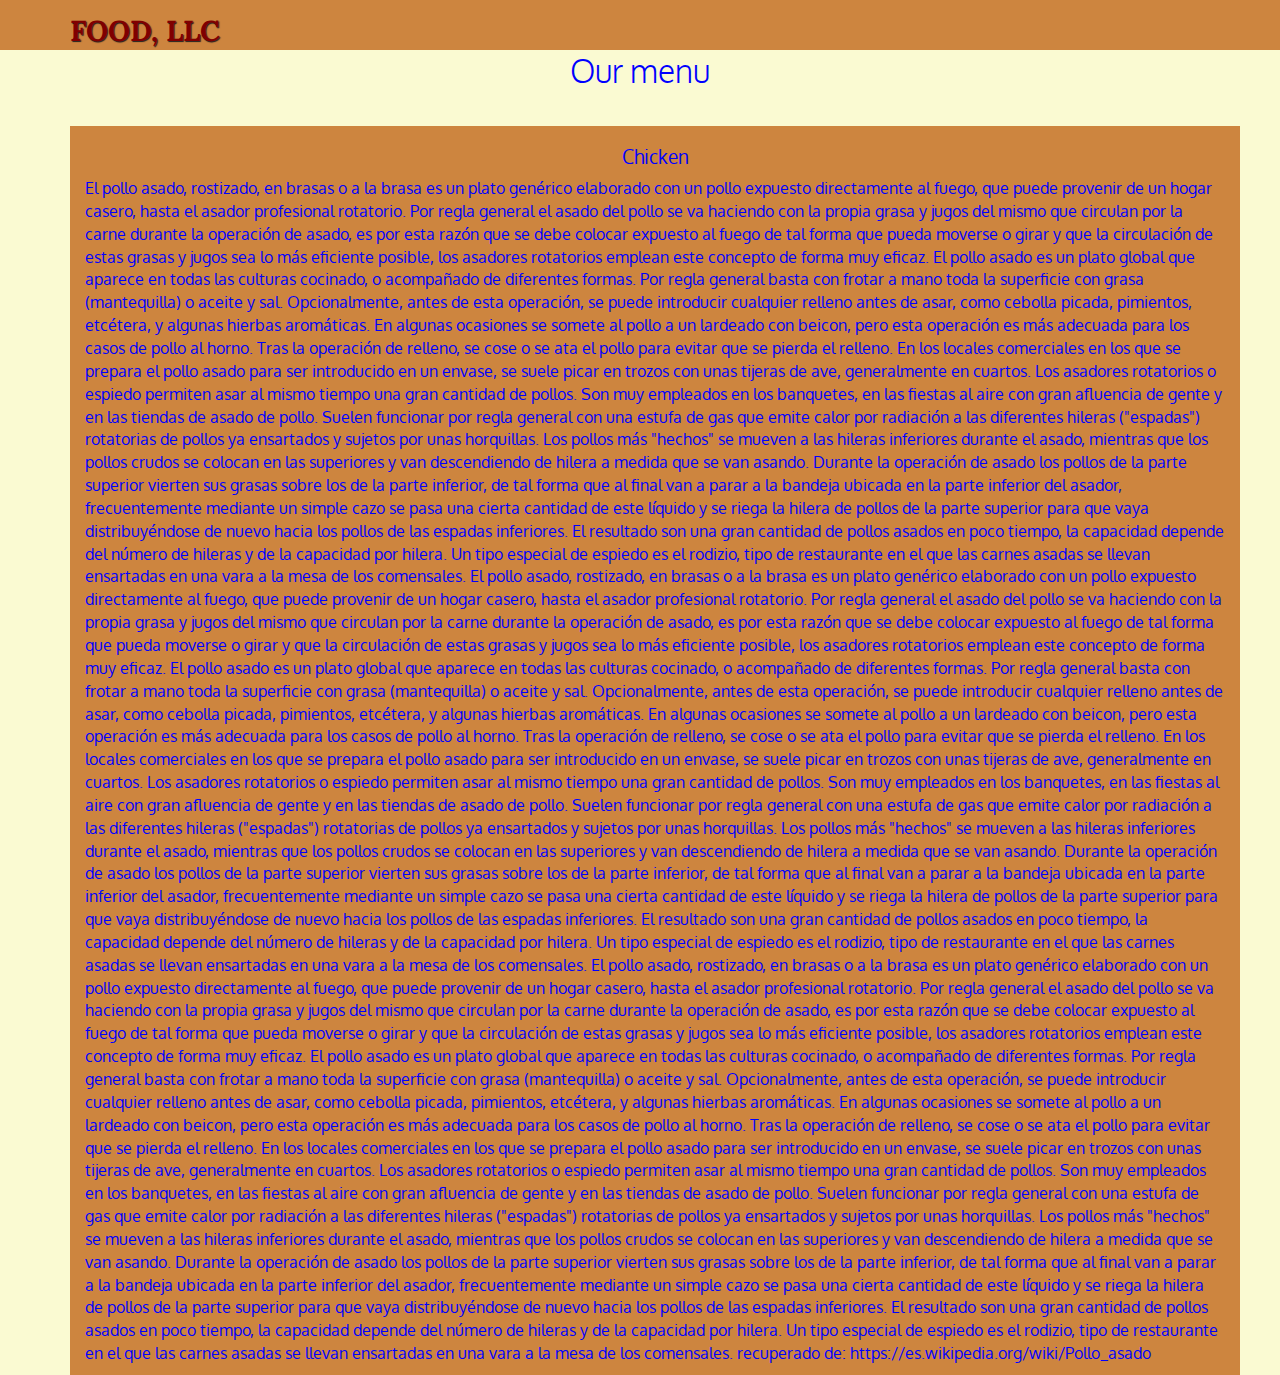
==== index.html @ a10d631d "mod3" ====
<!DOCTYPE html>
<html lang="en">
  <head>
    <meta charset="utf-8">
    <meta http-equiv="X-UA-Compatible" content="IE=edge">
    <meta name="viewport" content="width=device-width, initial-scale=1">
    <title>MOD3</title>
    <link rel="stylesheet" href="bootstrap.min.css">
    <link rel="stylesheet" href="styles-mod3.css">
    <link rel="preconnect" href="https://fonts.googleapis.com">
	  <link rel="preconnect" href="https://fonts.gstatic.com" crossorigin>
	  <link href="https://fonts.googleapis.com/css2?family=Oxygen&display=swap" rel="stylesheet">
    <link rel="stylesheet" type="text/css" href="//fonts.googleapis.com/css?family=Lora" />
  </head>  
<body>
  <header>
    <nav id="header-nav" class="navbar navbar-default navbar-fixed-top">
      <div class="container">
        <div class="navbar-header">

          <div class="navbar-brand">
            <a href="index.html"><h1>Food, LLC</h1></a>
          </div>

          <button type="button" class="navbar-toggle collapsed" data-toggle="collapse" data-target="#collapsable-nav" aria-expanded="false">
            <span class="sr-only">Toggle navigation</span>
            <span class="icon-bar"></span>
            <span class="icon-bar"></span>
            <span class="icon-bar"></span>  
          </button>
        </div>

        <div id="collapsable-nav" class="collapse navbar-collapse">
            <ul id="nav-list" class="nav navbar-nav navbar-right">
              </li>
              <li class="visible-xs">
                <a href="Chicken.html">
                  <span class="glyphicon glyphicon-certificat"></span><br class="hidden-xs"> Chicken</a>
              </li>
              <li class="visible-xs">
                <a href="#">
                  <span class="glyphicon glyphicon-certificat"></span>
                <br class="hidden-xs"> Beef</a>
              </li>
              <li class="visible-xs">
                <a href="#">
                  <span class="glyphicon glyphicon-certificat"></span>
                  <br class="hidden-xs"> Sushi </a>
              </li>
          </ul>
        </div>
      </div>
    </nav>
  </header>

  <div id="main-content" class="container">
    <div class="jumbotron">
      <p class="text-center" class="visible-xs">Our menu</p>
    </div>

    <div id="text" class="container">
      <h2>Chicken</h2>
      <p>El pollo asado, rostizado, en brasas o a la brasa es un plato genérico elaborado con un pollo expuesto directamente al fuego, que puede provenir de un hogar casero, hasta el asador profesional rotatorio. Por regla general el asado del pollo se va haciendo con la propia grasa y jugos del mismo que circulan por la carne durante la operación de asado, es por esta razón que se debe colocar expuesto al fuego de tal forma que pueda moverse o girar y que la circulación de estas grasas y jugos sea lo más eficiente posible, los asadores rotatorios emplean este concepto de forma muy eficaz. El pollo asado es un plato global que aparece en todas las culturas cocinado, o acompañado de diferentes formas.
      Por regla general basta con frotar a mano toda la superficie con grasa (mantequilla) o aceite y sal. Opcionalmente, antes de esta operación, se puede introducir cualquier relleno antes de asar, como cebolla picada, pimientos, etcétera, y algunas hierbas aromáticas. En algunas ocasiones se somete al pollo a un lardeado con beicon, pero esta operación es más adecuada para los casos de pollo al horno. Tras la operación de relleno, se cose o se ata el pollo para evitar que se pierda el relleno. En los locales comerciales en los que se prepara el pollo asado para ser introducido en un envase, se suele picar en trozos con unas tijeras de ave, generalmente en cuartos.
      Los asadores rotatorios o espiedo permiten asar al mismo tiempo una gran cantidad de pollos. Son muy empleados en los banquetes, en las fiestas al aire con gran afluencia de gente y en las tiendas de asado de pollo. Suelen funcionar por regla general con una estufa de gas que emite calor por radiación a las diferentes hileras ("espadas") rotatorias de pollos ya ensartados y sujetos por unas horquillas. Los pollos más "hechos" se mueven a las hileras inferiores durante el asado, mientras que los pollos crudos se colocan en las superiores y van descendiendo de hilera a medida que se van asando.

      Durante la operación de asado los pollos de la parte superior vierten sus grasas sobre los de la parte inferior, de tal forma que al final van a parar a la bandeja ubicada en la parte inferior del asador, frecuentemente mediante un simple cazo se pasa una cierta cantidad de este líquido y se riega la hilera de pollos de la parte superior para que vaya distribuyéndose de nuevo hacia los pollos de las espadas inferiores. El resultado son una gran cantidad de pollos asados en poco tiempo, la capacidad depende del número de hileras y de la capacidad por hilera.

      Un tipo especial de espiedo es el rodizio, tipo de restaurante en el que las carnes asadas se llevan ensartadas en una vara a la mesa de los comensales.
      El pollo asado, rostizado, en brasas o a la brasa es un plato genérico elaborado con un pollo expuesto directamente al fuego, que puede provenir de un hogar casero, hasta el asador profesional rotatorio. Por regla general el asado del pollo se va haciendo con la propia grasa y jugos del mismo que circulan por la carne durante la operación de asado, es por esta razón que se debe colocar expuesto al fuego de tal forma que pueda moverse o girar y que la circulación de estas grasas y jugos sea lo más eficiente posible, los asadores rotatorios emplean este concepto de forma muy eficaz. El pollo asado es un plato global que aparece en todas las culturas cocinado, o acompañado de diferentes formas.
      Por regla general basta con frotar a mano toda la superficie con grasa (mantequilla) o aceite y sal. Opcionalmente, antes de esta operación, se puede introducir cualquier relleno antes de asar, como cebolla picada, pimientos, etcétera, y algunas hierbas aromáticas. En algunas ocasiones se somete al pollo a un lardeado con beicon, pero esta operación es más adecuada para los casos de pollo al horno. Tras la operación de relleno, se cose o se ata el pollo para evitar que se pierda el relleno. En los locales comerciales en los que se prepara el pollo asado para ser introducido en un envase, se suele picar en trozos con unas tijeras de ave, generalmente en cuartos.
      Los asadores rotatorios o espiedo permiten asar al mismo tiempo una gran cantidad de pollos. Son muy empleados en los banquetes, en las fiestas al aire con gran afluencia de gente y en las tiendas de asado de pollo. Suelen funcionar por regla general con una estufa de gas que emite calor por radiación a las diferentes hileras ("espadas") rotatorias de pollos ya ensartados y sujetos por unas horquillas. Los pollos más "hechos" se mueven a las hileras inferiores durante el asado, mientras que los pollos crudos se colocan en las superiores y van descendiendo de hilera a medida que se van asando.

      Durante la operación de asado los pollos de la parte superior vierten sus grasas sobre los de la parte inferior, de tal forma que al final van a parar a la bandeja ubicada en la parte inferior del asador, frecuentemente mediante un simple cazo se pasa una cierta cantidad de este líquido y se riega la hilera de pollos de la parte superior para que vaya distribuyéndose de nuevo hacia los pollos de las espadas inferiores. El resultado son una gran cantidad de pollos asados en poco tiempo, la capacidad depende del número de hileras y de la capacidad por hilera.

      Un tipo especial de espiedo es el rodizio, tipo de restaurante en el que las carnes asadas se llevan ensartadas en una vara a la mesa de los comensales.
      El pollo asado, rostizado, en brasas o a la brasa es un plato genérico elaborado con un pollo expuesto directamente al fuego, que puede provenir de un hogar casero, hasta el asador profesional rotatorio. Por regla general el asado del pollo se va haciendo con la propia grasa y jugos del mismo que circulan por la carne durante la operación de asado, es por esta razón que se debe colocar expuesto al fuego de tal forma que pueda moverse o girar y que la circulación de estas grasas y jugos sea lo más eficiente posible, los asadores rotatorios emplean este concepto de forma muy eficaz. El pollo asado es un plato global que aparece en todas las culturas cocinado, o acompañado de diferentes formas.
      Por regla general basta con frotar a mano toda la superficie con grasa (mantequilla) o aceite y sal. Opcionalmente, antes de esta operación, se puede introducir cualquier relleno antes de asar, como cebolla picada, pimientos, etcétera, y algunas hierbas aromáticas. En algunas ocasiones se somete al pollo a un lardeado con beicon, pero esta operación es más adecuada para los casos de pollo al horno. Tras la operación de relleno, se cose o se ata el pollo para evitar que se pierda el relleno. En los locales comerciales en los que se prepara el pollo asado para ser introducido en un envase, se suele picar en trozos con unas tijeras de ave, generalmente en cuartos.
      Los asadores rotatorios o espiedo permiten asar al mismo tiempo una gran cantidad de pollos. Son muy empleados en los banquetes, en las fiestas al aire con gran afluencia de gente y en las tiendas de asado de pollo. Suelen funcionar por regla general con una estufa de gas que emite calor por radiación a las diferentes hileras ("espadas") rotatorias de pollos ya ensartados y sujetos por unas horquillas. Los pollos más "hechos" se mueven a las hileras inferiores durante el asado, mientras que los pollos crudos se colocan en las superiores y van descendiendo de hilera a medida que se van asando.

      Durante la operación de asado los pollos de la parte superior vierten sus grasas sobre los de la parte inferior, de tal forma que al final van a parar a la bandeja ubicada en la parte inferior del asador, frecuentemente mediante un simple cazo se pasa una cierta cantidad de este líquido y se riega la hilera de pollos de la parte superior para que vaya distribuyéndose de nuevo hacia los pollos de las espadas inferiores. El resultado son una gran cantidad de pollos asados en poco tiempo, la capacidad depende del número de hileras y de la capacidad por hilera.

      Un tipo especial de espiedo es el rodizio, tipo de restaurante en el que las carnes asadas se llevan ensartadas en una vara a la mesa de los comensales.
      recuperado de: https://es.wikipedia.org/wiki/Pollo_asado</p>
    </div>
  </div>

  <script src="jquery-2.1.4.min.js"></script>
  <script src="bootstrap.min.js"></script>
  <script src="script.js"></script>

</body>
</html>
---- styles-mod3.css ----
body {
  font-size: 16px;
  color: #fff;
  background-color: lightgoldenrodyellow;
  font-family: 'Oxygen', sans-serif;
}

/**header **/
#header-nav {
  background-color: #CD853F;
  border-radius: 0;
  border: 0;
  width: 100%;
}

.navbar-brand {
  padding-top: 20px;
}

.navbar-brand h1 { /*restaurant name */
  font-family: 'Lora', serif;
  color: #800000;
  font-size: 1.6em;
  text-transform: uppercase;
  font-weight: bold;
  text-shadow: 1px 1px 1px #222;
  margin-top: 0;
  margin-bottom: 0;
  line-height: .75;
}

#nav-list{
  margin-top: 10px;
}
#nav-list a {
  background-color: lightgray;
  color: blueviolet;
  text-align: center;
}
#nav-list a:hover {
  background: #E7E7E7;
}
#nav-list a span {
  font-size: 1.8em;
}

.navbar-header button.navbar-toggle, .navbar-header .icon-bar {
  border: 1px solid #61122f;
}

.navbar-header button.navbar-toggle{
  clear: both;
  margin-top: -30px;
}

/* END HEADER */

.container .jumbotron {
  width: 100%;
  height: 50px;
  background-color: lightgoldenrodyellow;
}
.container .jumbotron p {
  text-align: center;
  color: blue;
  font-size: 2.0em;
}
.container .container {
  background-color: #CD853F;
}
.container .container h2 {
  color: blue;
  text-align: center;
  font-size: 1.2em;
}
.container .container p {
  color: blue;
}

/* FOOTHER */
.panel-footer {
margin-top: 30px;
padding: 35px;
padding-bottom: 30px;
background-color: #222;
border-top: 0;
}
.panel-footer div.row {
  margin-top: 35px;
}
#hours, #address {
  line-height: 2;
}
#hours > span, #address > span {
  font-size: 1.3em;
}
#address p {
  color: #557c3e;
  font-size: .8em;
  line-height: 1.8;
}
#testimonials {
  font-style: italic;
}
#testimonials p:nth-child(2) {
  margin-top: 25px;
}

/*END FOOTHER*/

/*menu categories page*/
.category-tile{
  position: relative;
  border: 2px solid #3f0c1f;
  overflow: hidden;
  width: 200px;
  height: 200px;
  margin: 0 auto 15px;
}
.category-tile span {
  position: absolute;
  bottom: 0;
  right: 0;
  width: 100%;
  text-align: center;
  font-size: 1.2em;
  text-transform: uppercase;
  background-color: #000;
  color: #fff;
  opacity: .8;
}
.category-tile:hover {
  box-shadow: 0 1px 5px 1px #cccccc;
}

#menu-categories-tile + div {
  margin-bottom: 50px;
}
/* End menu categories*/

/*single category page*/
.menu-item-tile {
  margin-bottom: 25px;
}
.menu-item-tile hr {
  width: 80%;
}
.menu-item-tile .menu-item-price {
  font-size: 1.1em;
  text-align: right;
  margin-top: -15px;
  margin-right: -15px;
}
.menu-item-tile .menu-item-price span {
  font-size: .6em;
}
.menu-item-photo {
  position: relative;
  border: 2px solid #3f0c1f;
  overflow: hidden;
  padding: 0;
  margin-right: -15px;
  margin-left: auto;
  margin-bottom: 20px;
  max-width: 250px;
}
.menu-item-photo div {
  position: absolute;
  bottom: 0;
  right: 0;
  width: 80px;
  background-color: #557c3e;
  text-align: center;
}
.menu-item-description {
  padding-right: 30px;
}
h3.menu-item-tile {
  margin: 0 0 10px;
}
.menu-item-details {
  font-size: .9em;
  font-style: italic;
}

/********** Large devices only **********/
@media (min-width: 1200px) {
 
}

/********** Medium devices only **********/
@media (min-width: 992px) and (max-width: 1199px) {
}

/********** Small devices only **********/
@media (min-width: 768px) and (max-width: 991px) {
.container .jumbotron {
  width: 100%;
  height: 50px;
  margin-top: 60px;
  background-color: lightgoldenrodyellow;
  }
 } 
/********** Extra small devices only **********/
@media (max-width: 767px) {
  /* header */
  .navbar-brand {
    padding-top: 10px;
    height: 80px;
  }

  #collapsable-nav a {
    font-size: 1.2em;
  }

  #collapsable-nav a span {
    font-size: 1em;
    margin-right: 5px;
  }

  #xs-deliver {
    margin-top: 5px;
    font-size: .7em;
    letter-spacing: .1em;
    text-transform: uppercase;
  }

  .panel-footer section {
    margin-bottom: 30px;
    text-align: center;
  }
  .panel-footer section:nth-child(3) {
    margin-bottom: 0;
  }
  .panel-footer section hr {
    width: 50%;
  }
  .container .jumbotron {
  width: 100%;
  height: 50px;
  margin-top: 60px;
  background-color: lightgoldenrodyellow;
  }
}
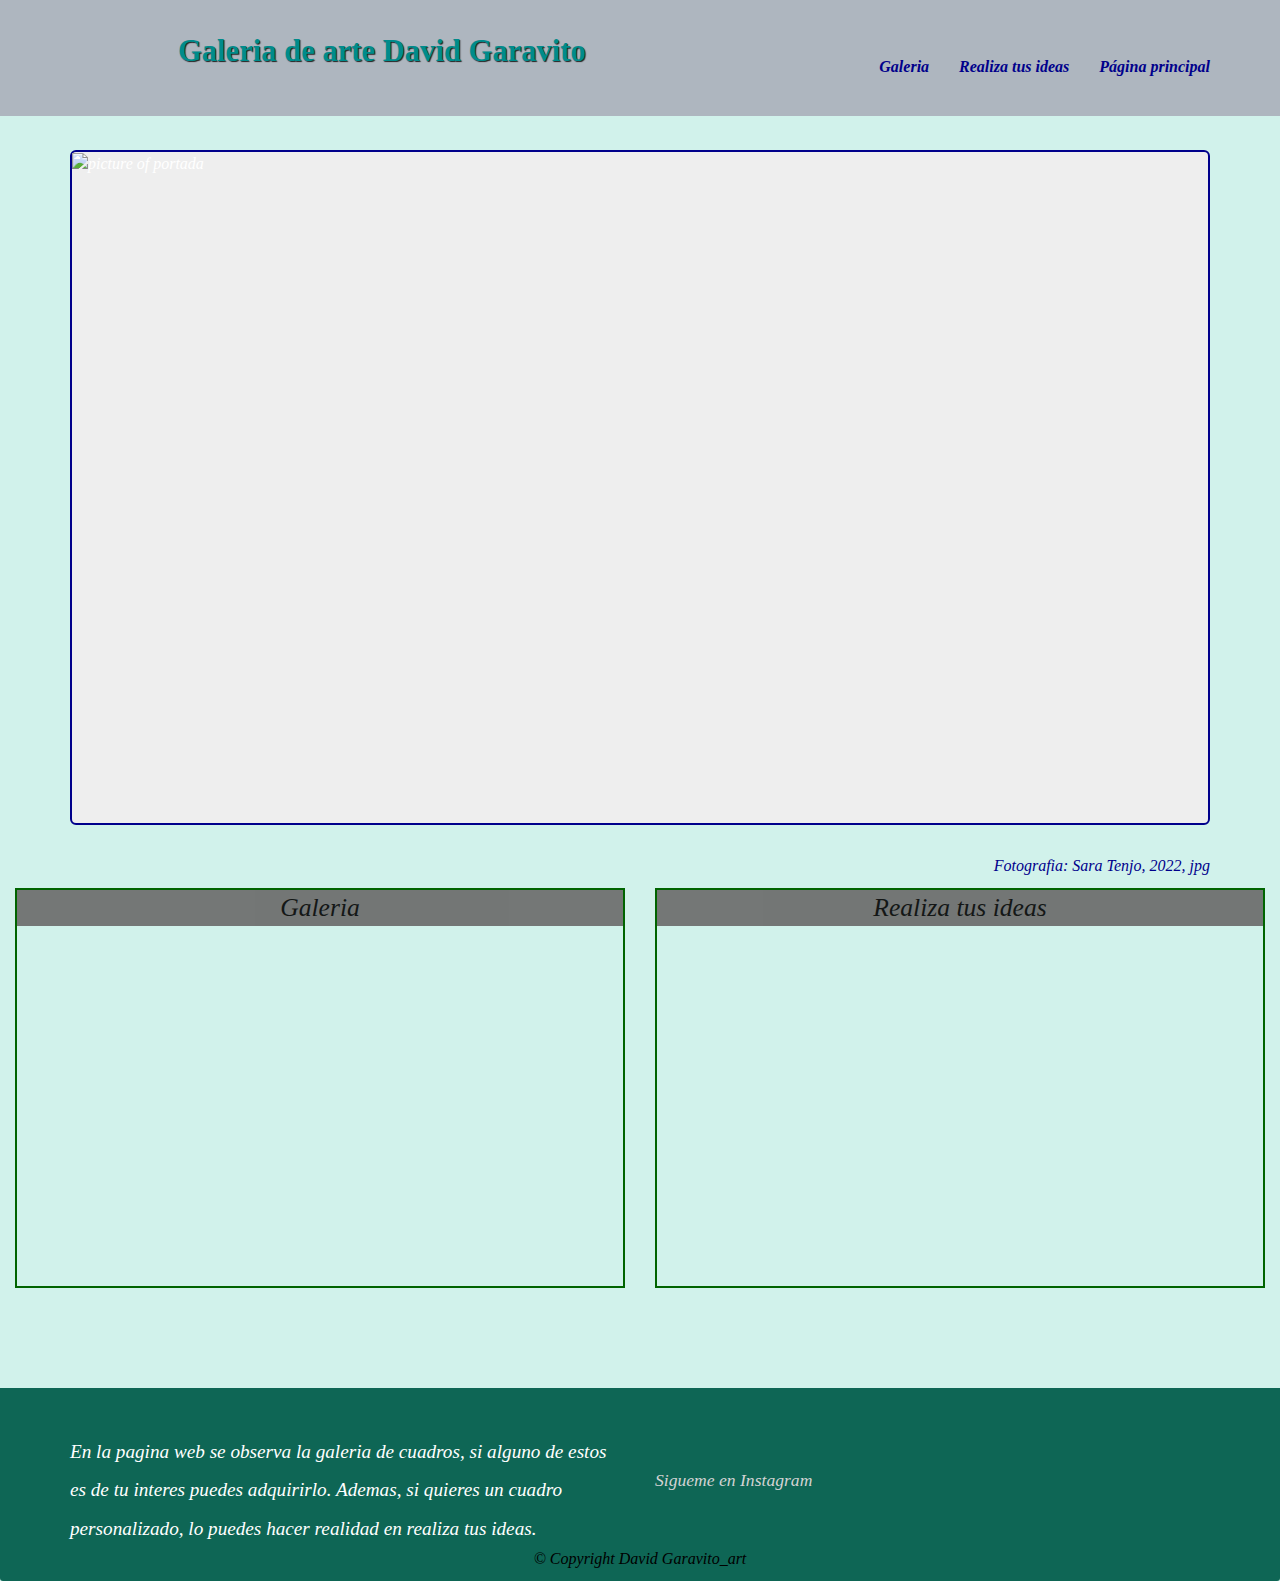
==== commit 59dd87fb: "Add files via upload" ====
--- a/index.html
+++ b/index.html
@@ -1,29 +1,30 @@
 <!DOCTYPE html>
-<html lang="en">
-  <head>
-    <meta charset="utf-8">
+<html>
+<head>
+	 	<meta charset="utf-8">
     <meta http-equiv="X-UA-Compatible" content="IE=edge">
     <meta name="viewport" content="width=device-width, initial-scale=1">
-    <title>MOD3</title>
+    <title>David-Garavito_Art</title>
     <link rel="stylesheet" href="bootstrap.min.css">
-    <link rel="stylesheet" href="styles-mod3.css">
-    <link rel="preconnect" href="https://fonts.googleapis.com">
-	  <link rel="preconnect" href="https://fonts.gstatic.com" crossorigin>
-	  <link href="https://fonts.googleapis.com/css2?family=Oxygen&display=swap" rel="stylesheet">
-    <link rel="stylesheet" type="text/css" href="//fonts.googleapis.com/css?family=Lora" />
-  </head>  
+    <link rel="stylesheet" href="style.css">
+    <link rel="stylesheet" type="text/css" href="C:/Users/HP/art_davidgaravito/site/fontawesome/css/all.css">
+</head>
+
 <body>
-  <header>
+	<header>
     <nav id="header-nav" class="navbar navbar-default navbar-fixed-top">
       <div class="container">
         <div class="navbar-header">
+          <a href="index.html" class="pull-left">
+            <div id=logo-img alt="logo image"></div>
+          <a/>
 
           <div class="navbar-brand">
-            <a href="index.html"><h1>Food, LLC</h1></a>
+            <a href="https://www.instagram.com/david_garavito_art/?fbclid=IwAR1IRNOuzdinUO0yj6rLpQ5rqU6wHk-FMAYq1tlZSLWqU6-VcQ0yY5iOHSs"><h1>Galeria de arte David Garavito</h1></a>
           </div>
 
           <button type="button" class="navbar-toggle collapsed" data-toggle="collapse" data-target="#collapsable-nav" aria-expanded="false">
-            <span class="sr-only">Toggle navigation</span>
+            <span class="sr-only">Barra de navegación</span>
             <span class="icon-bar"></span>
             <span class="icon-bar"></span>
             <span class="icon-bar"></span>  
@@ -32,22 +33,20 @@
 
         <div id="collapsable-nav" class="collapse navbar-collapse">
             <ul id="nav-list" class="nav navbar-nav navbar-right">
+              <li>
+                <a href="galeria.html">
+                  <span class="glyphicon glyphicon-picture"></span><br class="hidden-xs">Galeria</a>
               </li>
-              <li class="visible-xs">
-                <a href="Chicken.html">
-                  <span class="glyphicon glyphicon-certificat"></span><br class="hidden-xs"> Chicken</a>
+              <li>
+                <a href="realiza.html">
+                  <span class="glyphicon glyphicon-heart-empty"></span><br class="hidden-xs">Realiza tus ideas</a>
               </li>
-              <li class="visible-xs">
-                <a href="#">
-                  <span class="glyphicon glyphicon-certificat"></span>
-                <br class="hidden-xs"> Beef</a>
+              <li>
+                <a href="index.html">
+                  <span class="glyphicon glyphicon-home"></span>
+                <br class="hidden-xs">Página principal</a>
               </li>
-              <li class="visible-xs">
-                <a href="#">
-                  <span class="glyphicon glyphicon-certificat"></span>
-                  <br class="hidden-xs"> Sushi </a>
-              </li>
-          </ul>
+          	</ul>
         </div>
       </div>
     </nav>
@@ -55,39 +54,37 @@
 
   <div id="main-content" class="container">
     <div class="jumbotron">
-      <p class="text-center" class="visible-xs">Our menu</p>
+     <img src="C:\Users\HP\art_davidgaravito\site\images\portada.jpg" width="100%" height="100%" alt="picture of portada"></div>
+     <p>Fotografia: Sara Tenjo, 2022, jpg</p> 
+  </div>
+
+  <div>
+    <div class="col-md-6 col-sm-6 col-xs-12">
+      <a href="galeria.html"><div id="galeria-tile"><span>Galeria</span></div></a>
     </div>
-
-    <div id="text" class="container">
-      <h2>Chicken</h2>
-      <p>El pollo asado, rostizado, en brasas o a la brasa es un plato genérico elaborado con un pollo expuesto directamente al fuego, que puede provenir de un hogar casero, hasta el asador profesional rotatorio. Por regla general el asado del pollo se va haciendo con la propia grasa y jugos del mismo que circulan por la carne durante la operación de asado, es por esta razón que se debe colocar expuesto al fuego de tal forma que pueda moverse o girar y que la circulación de estas grasas y jugos sea lo más eficiente posible, los asadores rotatorios emplean este concepto de forma muy eficaz. El pollo asado es un plato global que aparece en todas las culturas cocinado, o acompañado de diferentes formas.
-      Por regla general basta con frotar a mano toda la superficie con grasa (mantequilla) o aceite y sal. Opcionalmente, antes de esta operación, se puede introducir cualquier relleno antes de asar, como cebolla picada, pimientos, etcétera, y algunas hierbas aromáticas. En algunas ocasiones se somete al pollo a un lardeado con beicon, pero esta operación es más adecuada para los casos de pollo al horno. Tras la operación de relleno, se cose o se ata el pollo para evitar que se pierda el relleno. En los locales comerciales en los que se prepara el pollo asado para ser introducido en un envase, se suele picar en trozos con unas tijeras de ave, generalmente en cuartos.
-      Los asadores rotatorios o espiedo permiten asar al mismo tiempo una gran cantidad de pollos. Son muy empleados en los banquetes, en las fiestas al aire con gran afluencia de gente y en las tiendas de asado de pollo. Suelen funcionar por regla general con una estufa de gas que emite calor por radiación a las diferentes hileras ("espadas") rotatorias de pollos ya ensartados y sujetos por unas horquillas. Los pollos más "hechos" se mueven a las hileras inferiores durante el asado, mientras que los pollos crudos se colocan en las superiores y van descendiendo de hilera a medida que se van asando.
-
-      Durante la operación de asado los pollos de la parte superior vierten sus grasas sobre los de la parte inferior, de tal forma que al final van a parar a la bandeja ubicada en la parte inferior del asador, frecuentemente mediante un simple cazo se pasa una cierta cantidad de este líquido y se riega la hilera de pollos de la parte superior para que vaya distribuyéndose de nuevo hacia los pollos de las espadas inferiores. El resultado son una gran cantidad de pollos asados en poco tiempo, la capacidad depende del número de hileras y de la capacidad por hilera.
-
-      Un tipo especial de espiedo es el rodizio, tipo de restaurante en el que las carnes asadas se llevan ensartadas en una vara a la mesa de los comensales.
-      El pollo asado, rostizado, en brasas o a la brasa es un plato genérico elaborado con un pollo expuesto directamente al fuego, que puede provenir de un hogar casero, hasta el asador profesional rotatorio. Por regla general el asado del pollo se va haciendo con la propia grasa y jugos del mismo que circulan por la carne durante la operación de asado, es por esta razón que se debe colocar expuesto al fuego de tal forma que pueda moverse o girar y que la circulación de estas grasas y jugos sea lo más eficiente posible, los asadores rotatorios emplean este concepto de forma muy eficaz. El pollo asado es un plato global que aparece en todas las culturas cocinado, o acompañado de diferentes formas.
-      Por regla general basta con frotar a mano toda la superficie con grasa (mantequilla) o aceite y sal. Opcionalmente, antes de esta operación, se puede introducir cualquier relleno antes de asar, como cebolla picada, pimientos, etcétera, y algunas hierbas aromáticas. En algunas ocasiones se somete al pollo a un lardeado con beicon, pero esta operación es más adecuada para los casos de pollo al horno. Tras la operación de relleno, se cose o se ata el pollo para evitar que se pierda el relleno. En los locales comerciales en los que se prepara el pollo asado para ser introducido en un envase, se suele picar en trozos con unas tijeras de ave, generalmente en cuartos.
-      Los asadores rotatorios o espiedo permiten asar al mismo tiempo una gran cantidad de pollos. Son muy empleados en los banquetes, en las fiestas al aire con gran afluencia de gente y en las tiendas de asado de pollo. Suelen funcionar por regla general con una estufa de gas que emite calor por radiación a las diferentes hileras ("espadas") rotatorias de pollos ya ensartados y sujetos por unas horquillas. Los pollos más "hechos" se mueven a las hileras inferiores durante el asado, mientras que los pollos crudos se colocan en las superiores y van descendiendo de hilera a medida que se van asando.
-
-      Durante la operación de asado los pollos de la parte superior vierten sus grasas sobre los de la parte inferior, de tal forma que al final van a parar a la bandeja ubicada en la parte inferior del asador, frecuentemente mediante un simple cazo se pasa una cierta cantidad de este líquido y se riega la hilera de pollos de la parte superior para que vaya distribuyéndose de nuevo hacia los pollos de las espadas inferiores. El resultado son una gran cantidad de pollos asados en poco tiempo, la capacidad depende del número de hileras y de la capacidad por hilera.
-
-      Un tipo especial de espiedo es el rodizio, tipo de restaurante en el que las carnes asadas se llevan ensartadas en una vara a la mesa de los comensales.
-      El pollo asado, rostizado, en brasas o a la brasa es un plato genérico elaborado con un pollo expuesto directamente al fuego, que puede provenir de un hogar casero, hasta el asador profesional rotatorio. Por regla general el asado del pollo se va haciendo con la propia grasa y jugos del mismo que circulan por la carne durante la operación de asado, es por esta razón que se debe colocar expuesto al fuego de tal forma que pueda moverse o girar y que la circulación de estas grasas y jugos sea lo más eficiente posible, los asadores rotatorios emplean este concepto de forma muy eficaz. El pollo asado es un plato global que aparece en todas las culturas cocinado, o acompañado de diferentes formas.
-      Por regla general basta con frotar a mano toda la superficie con grasa (mantequilla) o aceite y sal. Opcionalmente, antes de esta operación, se puede introducir cualquier relleno antes de asar, como cebolla picada, pimientos, etcétera, y algunas hierbas aromáticas. En algunas ocasiones se somete al pollo a un lardeado con beicon, pero esta operación es más adecuada para los casos de pollo al horno. Tras la operación de relleno, se cose o se ata el pollo para evitar que se pierda el relleno. En los locales comerciales en los que se prepara el pollo asado para ser introducido en un envase, se suele picar en trozos con unas tijeras de ave, generalmente en cuartos.
-      Los asadores rotatorios o espiedo permiten asar al mismo tiempo una gran cantidad de pollos. Son muy empleados en los banquetes, en las fiestas al aire con gran afluencia de gente y en las tiendas de asado de pollo. Suelen funcionar por regla general con una estufa de gas que emite calor por radiación a las diferentes hileras ("espadas") rotatorias de pollos ya ensartados y sujetos por unas horquillas. Los pollos más "hechos" se mueven a las hileras inferiores durante el asado, mientras que los pollos crudos se colocan en las superiores y van descendiendo de hilera a medida que se van asando.
-
-      Durante la operación de asado los pollos de la parte superior vierten sus grasas sobre los de la parte inferior, de tal forma que al final van a parar a la bandeja ubicada en la parte inferior del asador, frecuentemente mediante un simple cazo se pasa una cierta cantidad de este líquido y se riega la hilera de pollos de la parte superior para que vaya distribuyéndose de nuevo hacia los pollos de las espadas inferiores. El resultado son una gran cantidad de pollos asados en poco tiempo, la capacidad depende del número de hileras y de la capacidad por hilera.
-
-      Un tipo especial de espiedo es el rodizio, tipo de restaurante en el que las carnes asadas se llevan ensartadas en una vara a la mesa de los comensales.
-      recuperado de: https://es.wikipedia.org/wiki/Pollo_asado</p>
+    <div class="col-md-6 col-sm-6 col-xs-12">
+      <a href="realiza.html"><div id="realiza-tile"><span>Realiza tus ideas</span></div></a>
     </div>
   </div>
 
-  <script src="jquery-2.1.4.min.js"></script>
-  <script src="bootstrap.min.js"></script>
-  <script src="script.js"></script>
-
+  <footer class="panel-footer">
+    <div class="container">
+      <div class="row">
+        <section id="info" class="col-sm-6">
+          <span>En la pagina web se observa la galeria de cuadros, si alguno de estos es de tu interes puedes adquirirlo. Ademas, si quieres un cuadro personalizado, lo puedes hacer realidad en realiza tus ideas. </span>
+         <hr class="visible-xs"> 
+        </section>
+        <section id="ig" class="col-sm-6">
+          <a href="https://www.instagram.com/david_garavito_art/?fbclid=IwAR1IRNOuzdinUO0yj6rLpQ5rqU6wHk-FMAYq1tlZSLWqU6-VcQ0yY5iOHSs" target="_blank">
+            <span class="glyphicon glyphicon-share"></span><br class="hidden-xs">Sigueme en Instagram</a>
+        </section>
+      </div>
+      <div class="text-center">&copy; Copyright David Garavito_art</div>
+    </div>
+  </footer>
+  
+	<script src="jquery-2.1.4.min.js"></script>
+	<script src="bootstrap.min.js"></script>
+	<script src="script.js"></script>
 </body>
-</html>
+</html>--- a/style.css
+++ b/style.css
@@ -0,0 +1,308 @@
+body {
+  font-size: 16px;
+  color: #fff;
+  background-color: #D1F2EB;
+  font-family: Copperplate, Papyrus, fantasy;
+  font-style: oblique;
+}
+
+/**header **/
+#header-nav {
+  background-color: #AEB6BF;
+  border-radius: 0;
+  border: 0;
+}
+
+#logo-img {
+  background: url('C:/Users/HP/art_davidgaravito/site/images/logo.png') no-repeat;
+  width: 100px;
+  height: 100px;
+  margin: 8px 8px 8px 0;
+}
+
+.navbar-brand {
+  padding-top: 40px;
+}
+
+.navbar-brand h1 { /*name of company*/
+  font-family: Copperplate, Papyrus, fantasy;
+  font-style: normal;
+  color: darkcyan;
+  font-size: 1.7em;
+  font-weight: bold;
+  text-shadow: 1px 1px 1px #222;
+  margin-top: 0;
+  margin-bottom: 0;
+  line-height: .75;
+}
+.navbar-brand a:hover, .navbar-brand a:focus {
+  text-decoration: none;
+}
+#nav-list{
+  margin-top: 10px;
+}
+#nav-list a {
+  color: darkblue;
+  text-align: center;
+  font-weight: bold;
+}
+#nav-list a:hover {
+  background: #E7E7E7;
+}
+#nav-list a span {
+  font-size: 2.0em;
+}
+
+.navbar-header button.navbar-toggle, .navbar-header .icon-bar {
+  border: 1px solid darkblue;
+}
+
+.navbar-header button.navbar-toggle{
+  clear: both;
+  margin-top: -50px;
+}
+
+/* END HEADER */
+
+/* FOOTHER */
+
+.panel-footer {
+margin-top: 500px;
+padding: 10px;
+padding-bottom: 10px;
+background-color: #0E6655;
+border-top: 0;
+}
+.panel-footer div.row {
+  margin-top: 35px;
+}
+#info, #ig {
+  line-height: 2;
+}
+#info > span, #ig > span {
+  font-size: 1.2em;
+}
+#ig a {
+  color: lightgray;
+  font-size: 1.1em;
+  line-height: 1.8;
+  text-align: center;
+}
+.panel-footer .container .text-center {
+  color: black;
+}
+
+/*END FOOTHER*/
+
+.container p {
+text-align: right;
+font-size: 0.8;
+color: darkblue;
+}
+.container .jumbotron {
+  border: 2px solid darkblue;
+  margin-top: 150px;
+  padding: 0;
+}
+
+#galeria-tile, #realiza-tile {
+  height: 400px;
+  width: 100%;
+  margin-bottom: 15px;
+  position: relative;
+  border: 2px solid darkgreen;
+  overflow: hidden;
+}
+#galeria-tile:hover, #realiza-tile:hover {
+  box-shadow: 0 1px 5px 1px darkblue;
+}
+
+#galeria-tile {
+  background: url('C:/Users/HP/art_davidgaravito/site/images/retrato.png') no-repeat;
+  background-position: center;
+}
+#realiza-tile {
+  background: url('C:/Users/HP/art_davidgaravito/site/images/impresionismo1.png') no-repeat;
+  background-position: center;
+}
+
+#galeria-tile span, #realiza-tile span {
+  position: absolute;
+  top: 0;
+  right: 0;
+  width: 100%;
+  text-align: center;
+  font-size: 1.6em;
+  background-color: dimgray;
+  color: black;
+  opacity: .9;
+}
+
+/*galeria page*/
+
+.container h2 {
+  margin-top: 130px;
+  color: darkblue;
+}
+.container .text-center {
+  color: darkblue;
+}
+.galeria-tile {
+  margin-bottom: 25px;
+}
+.galeria-tile hr {
+  width: 80%;
+}
+.galeria-item-price {
+  font-size: .8em;
+  text-align: center;
+  margin-top: 5px;
+  color: black;
+}
+.galeria-photo {
+  margin-top: 20px;
+  position: relative;
+  border: 2px solid darkcyan;
+  overflow: hidden;
+  padding: 0;
+  margin-right: -15px;
+  margin-left: auto;
+  margin-bottom: 20px;
+  max-width: 250px;
+}
+.galeria-photo div {
+  position: absolute;
+  right: 0;
+  left: 0;
+  bottom: 0;
+  width: 100%;
+  color: black;
+  background-color: darkcyan;
+  opacity: .9;
+  text-align: center;
+  font-weight: bold;
+}
+.galeria-item-description {
+  padding-right: 30px;
+}
+.galeria-tile h3 {
+  color: darkcyan;
+  font-weight: bold;
+}
+.galeria-item-details {
+  font-size: .9em;
+  font-style: oblique;
+  color: darkblue;
+}
+/* End galery*/
+
+/*realiza*/
+
+/*End realiza*/
+
+/********** Large devices only **********/
+@media (min-width: 1200px) {
+  .container .jumbotron{
+    height: 675px;
+  }
+}
+
+/********** Medium devices only **********/
+@media (min-width: 992px) and (max-width: 1199px) {
+ #logo-img {
+  background: url('C:/Users/HP/art_davidgaravito/site/images/logo.png') no-repeat;
+  width: 100px;
+  height: 100px;
+  margin: 5px 5px 5px 0;
+  }
+}
+
+/********** Small devices only **********/
+@media (min-width: 768px) and (max-width: 991px) {
+  #logo-img {
+  background: url('C:/Users/HP/art_davidgaravito/site/images/logo50.png') no-repeat;
+  width: 50px;
+  height: 50px;
+  margin: 3px 3px 3px 0;
+  }
+  .container .jumbotron {
+  margin-top: 200px;
+  }
+}
+
+/********** Extra small devices only **********/
+@media (max-width: 767px) {
+  #logo-img {
+  background: url('C:/Users/HP/art_davidgaravito/site/images/logo50.png') no-repeat;
+  width: 50px;
+  height: 50px;
+  margin: 2px 2px 2px 2px;
+  }
+  /* header */
+  .navbar-brand {
+    padding-top: 10px;
+    height: 80px;
+  }
+  .navbar-brand h1 { /*restaurante name*/
+    padding-top: 10px;
+    font-size: 4vw; /*1vw=1% de la ventana de pantalla*/
+  }
+  .navbar-brand p { /*daga cert*/
+    font-size: .4em;
+    margin-top: 12px;
+  }
+  .navbar-brand p img { /*star-k*/
+    height: 20px;
+  }
+
+  #collapsable-nav a {
+    font-size: 1.2em;
+  }
+
+  #collapsable-nav a span {
+    font-size: 1em;
+    margin-right: 5px;
+  }
+  .container .jumbotron {
+  margin-top: 110px;
+  width: 100%;
+  height: 400px;
+
+  }
+  #xs-deliver {
+    margin-top: 5px;
+    font-size: .7em;
+    letter-spacing: .1em;
+    text-transform: uppercase;
+  }
+  .panel-footer {
+    margin-top: 870px;
+  }
+  .panel-footer section {
+    margin-bottom: 0;
+    text-align: center;
+  }
+
+  .container h2 {
+  margin-top: 100px;
+  }
+  .galeria-photo {
+  margin-top: 20px;
+  position: relative;
+  border: 2px solid darkcyan;
+  overflow: hidden;
+  padding: 0;
+  margin-left: 25%;
+  margin-bottom: 20px;
+  max-width: 250px;
+  }
+  .galeria-item-price {
+  font-size: 1.0em;
+  text-align: center;
+  margin-top: 5px;
+  color: black;
+  }
+  .galeria-tile h3 {
+  font-size: 1.2em;
+  }
+}
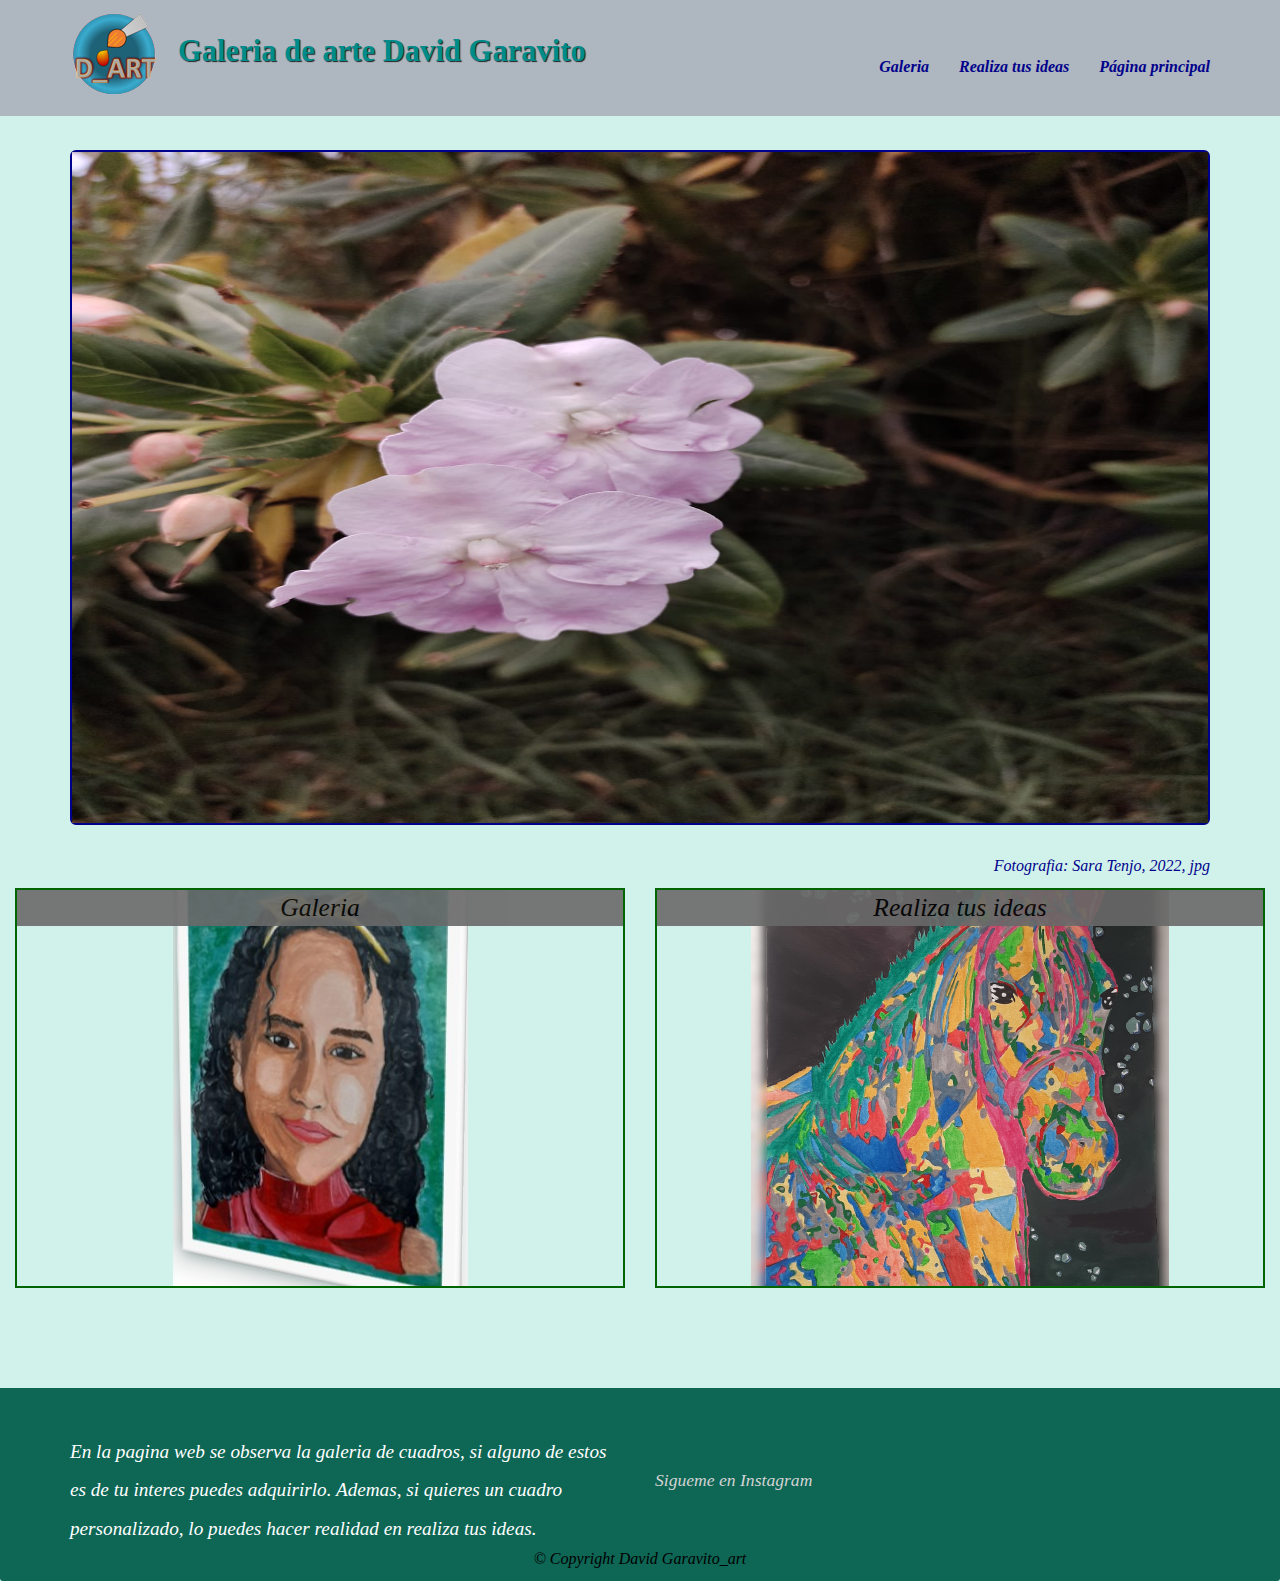
==== commit 1bea1ee7: "Add files via upload" ====
--- a/index.html
+++ b/index.html
@@ -54,7 +54,7 @@
 
   <div id="main-content" class="container">
     <div class="jumbotron">
-     <img src="C:\Users\HP\art_davidgaravito\site\images\portada.jpg" width="100%" height="100%" alt="picture of portada"></div>
+     <img src="portada.jpg" width="100%" height="100%" alt="picture of portada"></div>
      <p>Fotografia: Sara Tenjo, 2022, jpg</p> 
   </div>
 
--- a/style.css
+++ b/style.css
@@ -14,7 +14,7 @@
 }
 
 #logo-img {
-  background: url('C:/Users/HP/art_davidgaravito/site/images/logo.png') no-repeat;
+  background: url('logo.png') no-repeat;
   width: 100px;
   height: 100px;
   margin: 8px 8px 8px 0;
@@ -118,11 +118,11 @@
 }
 
 #galeria-tile {
-  background: url('C:/Users/HP/art_davidgaravito/site/images/retrato.png') no-repeat;
+  background: url('retrato.png') no-repeat;
   background-position: center;
 }
 #realiza-tile {
-  background: url('C:/Users/HP/art_davidgaravito/site/images/impresionismo1.png') no-repeat;
+  background: url('impresionismo1.png') no-repeat;
   background-position: center;
 }
 
@@ -210,7 +210,7 @@
 /********** Medium devices only **********/
 @media (min-width: 992px) and (max-width: 1199px) {
  #logo-img {
-  background: url('C:/Users/HP/art_davidgaravito/site/images/logo.png') no-repeat;
+  background: url('logo.png') no-repeat;
   width: 100px;
   height: 100px;
   margin: 5px 5px 5px 0;
@@ -220,7 +220,7 @@
 /********** Small devices only **********/
 @media (min-width: 768px) and (max-width: 991px) {
   #logo-img {
-  background: url('C:/Users/HP/art_davidgaravito/site/images/logo50.png') no-repeat;
+  background: url('logo50.png') no-repeat;
   width: 50px;
   height: 50px;
   margin: 3px 3px 3px 0;
@@ -233,7 +233,7 @@
 /********** Extra small devices only **********/
 @media (max-width: 767px) {
   #logo-img {
-  background: url('C:/Users/HP/art_davidgaravito/site/images/logo50.png') no-repeat;
+  background: url('logo50.png') no-repeat;
   width: 50px;
   height: 50px;
   margin: 2px 2px 2px 2px;
